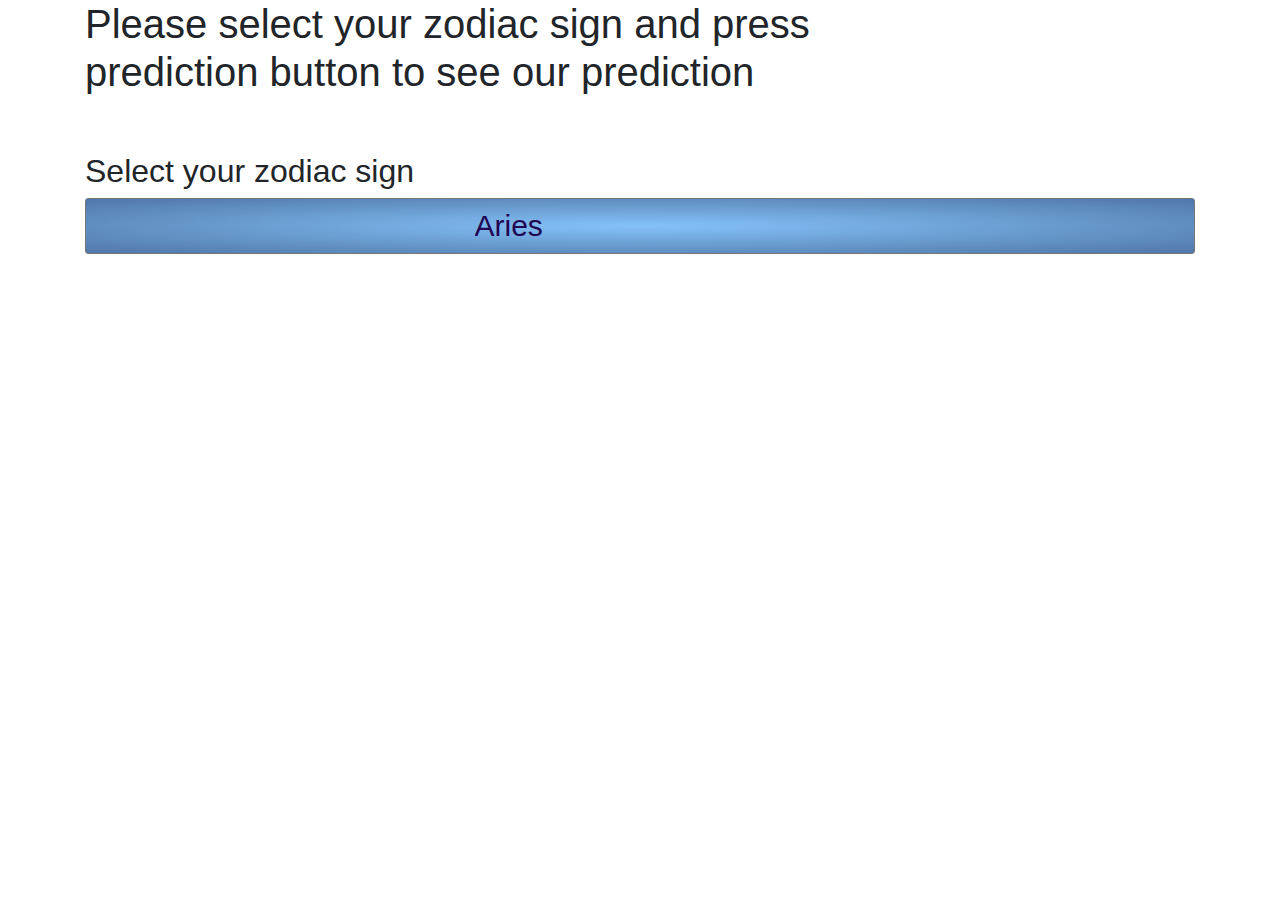
==== predictions.html @ c5c7c6b5 "added prediction json" ====
<!DOCTYPE html>
<html lang="en">
<head>
    <meta charset="UTF-8">
    <meta http-equiv="X-UA-Compatible" content="IE=edge">
    <meta name="viewport" content="width=device-width, initial-scale=1.0">
    <title>See predictions</title>
    <link rel="stylesheet" href="https://maxcdn.bootstrapcdn.com/bootstrap/4.5.2/css/bootstrap.min.css">
    <link rel="stylesheet" href="style.css">
    
</head>
<body>
    <div class="container d-block" id="select">
        <h1>Please select your zodiac sign and press <br>
        prediction button to see our prediction</h1>
        <br>
        <br>
        <h2>Select your zodiac sign</h2>
        <div class="select">
            <select id="standard-select">
              <option>Aries</option>
              <option>Leo</option>
              <option>Sagittarius</option>
              <option>Taurus</option>
              <option>Virgo</option>
              <option>Capricorn</option>
              <option>Gemini</option>
              <option>Libra</option>
              <option>Cancer</option>
              <option>Scorpio</option>
              <option>Pisces</option>
            </select>
            <span class="focus"></span>
      </div>
      
    </div>
    <div class="container d-none" id="afterSubmit">

    </div>
    <script>
        var json = {
      "aries":{
          "love": "we can say that this period will be very beautiful for you. Jupiter and Saturn in an excellent astrological position in the sky throughout the new year confirm a great opportunity for the lonely hearts that they intend to fall in love with. If you are alone in fact the optimism that grows day by day may be the necessary push to get to           know a person you like and this meeting could happen already at the beginning of the           year and despite the bad position in the sky of Mars that makes you unattractive.           Clearly while solitary hearts can make many encounters and have various opportunities           to learn about love very beautiful events can happen to those who already live their           love story and what could happen is very interesting. When Jupiter, in fact, forms an           aspect of sextile with the Sun it offers the possibility of starting to think about buying a           new home where going to live with one's man or woman, offers the possibility of           thinking about the date of marriage  to choose the date to get married, to go and live           in a new home, even to decide to have a child. All these things are possible during the           first months of the new year but the advice is to make such important decisions           between the months of March and April or between those of June and July and that is           when Jupiter and Saturn will also obtain the valid support of Mars that helps make           choices and make important decisions. We need only say something that is not useless.           With the transit of Jupiter you have to be careful about any betrayals, the desire to have           more than one love relationship because you are passing through Aquarius, this Jupiter           could make you think about it. Betraying your sentimental partner in this beautiful           period means ruining all the projects of your love life and therefore paying attention to           the choices you make. Only in rare cases, that is in the cases in which h the crisis in the relationship is very large and perhaps unsolvable, then the transit of Jupiter and Saturn can help to definitively close everything",
           "money": "maybe you are looking for a new job? Aren't you happy with the work you have? Do you want to change cities? The answer to all these questions is in the transit of Jupiter and Saturn but also of Mars, which for many months will be positive and can create numerous opportunities to find a good job, to increase the number of customers if you are self-employed and to have a salary increase within your company or office. This is truly a great year at work and should not be wasted. It is hardly possible to have the support of Jupiter and Saturn together and above all if you intend to start a new professional activity or you want to follow new business and economic paths, here everything can be easier but obviously the commitment must be so much on your part. The best times to act and to try to do job interviews, send resumes or ask for job changes in the same workplace, are those in which the planet Mars will be favorable with your sky and therefore between March and April and between June and July. Many of you will have the desire to abandon old situations and start from scratch with new ideas and the planets will be able to support everything and allow you to realize, slowly, of course, what you want. At the economic level, however, the costs are many, the investments to start a new business are not few to do and therefore you do not believe you can earn immediately because you will have to leave a lot of money. Investments for the purchase of new useful tools for work, money to use to buy a new home or to change cities but under this sky you can have the great fortune of selling something like an apartment or solving legal problems. In fact, the solution could be very close and allow a good bureaucratic agreement to be reached.",
          "luck":"when we talk about luck we usually describe planetary transits like those of Jupiter and Saturn that take place in this new year 2021. Perhaps very few people know that even the planet Saturn can bring very positive events into the life of an individual but these events come from so much effort and sacrifices. We have already mentioned that under this wonderful sky you can resolve any bureaucratic and legal problems by finding excellent solutions, but many of you could receive money in an unexpected way, perhaps for an inheritance, or have a great stroke of luck in the game. Obviously when we talk about gambling we must always be very careful and not spend excessive money because even the best planetary transits do not resolve these terrible vices. Maybe you could dream of some numbers and play a few euros without hoping for big economic winnings. If you want to buy a new car or a new house then the period between March and April is very good, even for the transfer of the furniture and everything you need to buy to furnish the new home. Physically you are very well and if you have had an illness, a health problem in the past during these months you could solve everything thanks to the support of good doctors and excellent care. Optimism and confidence grow within you and also the level of self-esteem that returns to be important and allows you to do a thousand things without feeling excessive fatigue. Traveling would be something to do throughout the year, of course if you can do it because the job almost certainly, but also the family, will often block you. Make small and long journeys to places never seen and different from the one you live in so that your mind can learn about new traditions, populations, different cultures to learn from. Great spirit of initiative, great confidence in yourself and a wonderful period to mature internally"
      }
        
  }
  console.log(json.aries["money"]);
    </script>
</body>
</html>
---- style.css ----
.astro-img{
    width: 100%;
    height: 100%;
}
.head-sec{
    background-color: #080808;
    color: white;
}
.head-heading1{
    font-size: 45px;
    font-weight: 800;
}
.head-paragraph1{
    padding-top: 5%;
    font-size: 22px;
    font-weight: 300;
    padding-bottom: 5%;
}
.btn-getstarted{
    /* https://www.css-gradient.com/ */
    padding: 10px;
    border: 5px solid white;
    border-radius: 10px;
    color: white;
    font-weight: 800;
    background-color: black;


}
.btn-getstarted:hover {
    color: white;
    box-shadow: 1px 1px 3px 3px #8E53F0 ;
    font-size: 17px;
}
.char-con{
    background-color: white;
    color: black;
    border-radius: 10px;
    margin-top: 10px;
}
.round-img{
    border: 5px solid black;
    border-radius: 100%;
    width: 50%;
    height: 50%;
}
.fire{
    background: #E8970B;
background: -webkit-radial-gradient(top right, #E8970B, #262C0C);
background: -moz-radial-gradient(top right, #E8970B, #262C0C);
background: radial-gradient(to bottom left, #E8970B, #262C0C);
}
.air{
    background: #8E53F0;
    background: -webkit-radial-gradient(bottom left, #8E53F0, #262C0C);
    background: -moz-radial-gradient(bottom left, #8E53F0, #262C0C);
    background: radial-gradient(to top right, #8E53F0, #262C0C);
}
.water{
    background: #07C2F0;
background: -webkit-radial-gradient(bottom right, #07C2F0, #262C0C);
background: -moz-radial-gradient(bottom right, #07C2F0, #262C0C);
background: radial-gradient(to top left, #07C2F0, #262C0C);
}
.earth{
    background: #09D92A;
background: -webkit-radial-gradient(top left, #09D92A, #262C0C);
background: -moz-radial-gradient(top left, #09D92A, #262C0C);
background: radial-gradient(to bottom right, #09D92A, #262C0C);
}
.char-head{
    font-size: 50px;
    font-weight: 700;
}
.logo-name{
    color: #BED636;

}
.by{
    color: white;
}
.ys{
    color: #09D92A;
    font-size: 30px;
}
a.hitCounter.badge-done0 {
    background-color: #42b82b !important;
    background-image: url()!important;
    display: inline-block;
    background-repeat: no-repeat;
    color: #ffffff;
    text-decoration: none;
    text-indent: 0px;
    padding: 7px;
    min-width: 90px;
    font-size: 20px;
    background-position: 8px 10px;
}

/* prediction page */
#standard-select {
    appearance: none;
    background: #84C2F9;
    background: -webkit-radial-gradient(center, #84C2F9, #5077A7);
    background: -moz-radial-gradient(center, #84C2F9, #5077A7);
    background: radial-gradient(ellipse at center, #84C2F9, #5077A7);
    border-radius: 3px;
    padding: 4px 4px 5px 35%;
    margin: 0;
    color: #220552;
    width: 100%;
    font-size: 30px;
    cursor: inherit;
    line-height: inherit;
    z-index: 1;

  }

.d-block{
    display: block;
}
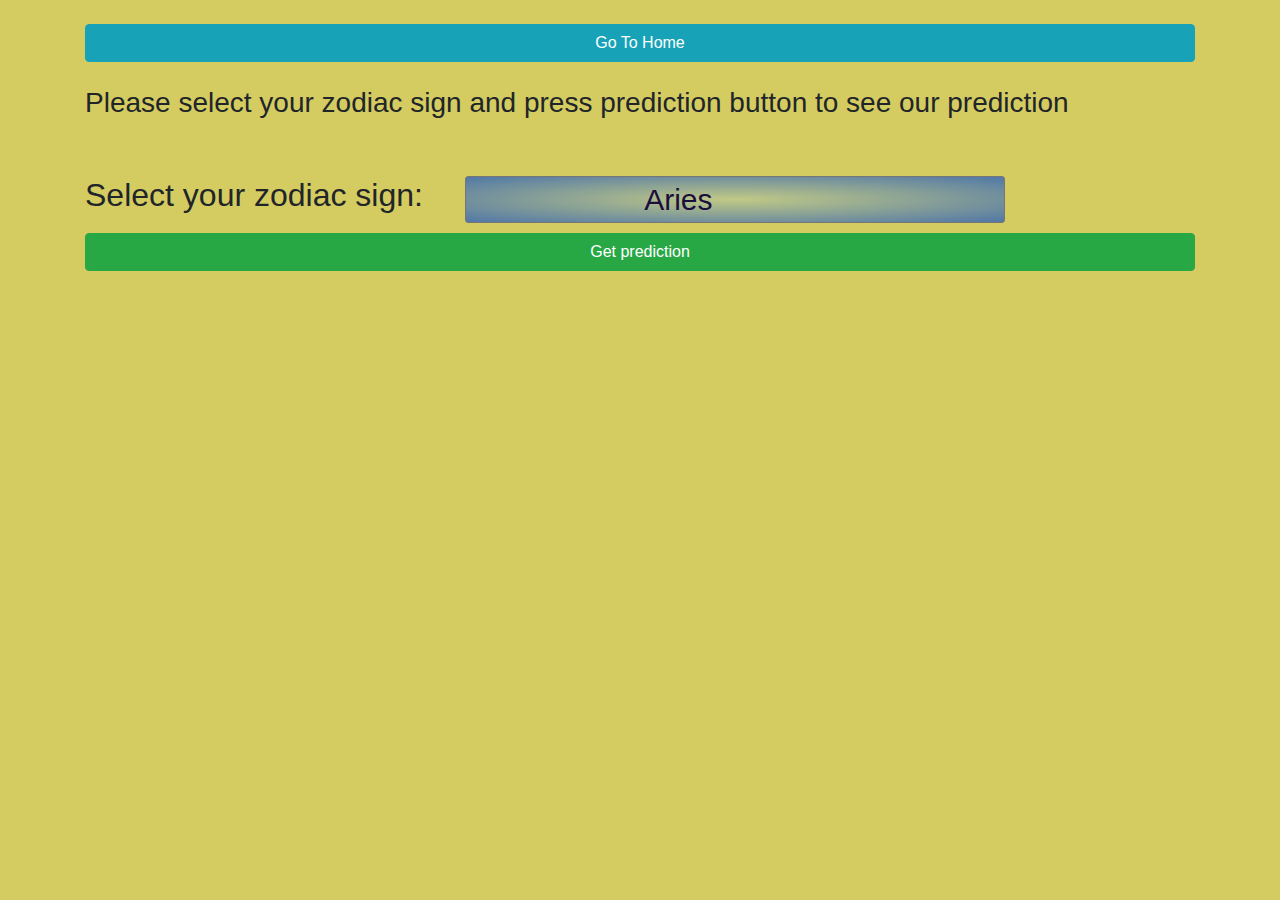
==== commit a6a7eeda: "prediction done" ====
--- a/predictions.html
+++ b/predictions.html
@@ -7,46 +7,210 @@
     <title>See predictions</title>
     <link rel="stylesheet" href="https://maxcdn.bootstrapcdn.com/bootstrap/4.5.2/css/bootstrap.min.css">
     <link rel="stylesheet" href="style.css">
-    
+    <style>
+      body{
+        background-color: rgb(212, 204, 97);
+      }
+    </style>
 </head>
 <body>
-    <div class="container d-block" id="select">
-        <h1>Please select your zodiac sign and press <br>
-        prediction button to see our prediction</h1>
-        <br>
-        <br>
-        <h2>Select your zodiac sign</h2>
-        <div class="select">
-            <select id="standard-select">
-              <option>Aries</option>
-              <option>Leo</option>
-              <option>Sagittarius</option>
-              <option>Taurus</option>
-              <option>Virgo</option>
-              <option>Capricorn</option>
-              <option>Gemini</option>
-              <option>Libra</option>
-              <option>Cancer</option>
-              <option>Scorpio</option>
-              <option>Pisces</option>
-            </select>
-            <span class="focus"></span>
-      </div>
-      
+  <br>
+    <div class="container initial" id="select">
+        <a href="index.html"><button class="btn btn-block btn-info">Go To Home</button></a>
+        <br>
+        <h3>Please select your zodiac sign and press
+        prediction button to see our prediction</h3>
+        <br>
+        <br>
+        <div class="row">
+          <div class="col-sm-4"> 
+            <h2>Select your zodiac sign:</h2>
+          </div>
+          <div class="col-sm-6">
+            <div class="select">
+              <select id="standard-select">
+                  <option>Aries</option>
+                  <option>Leo</option>
+                  <option>Sagittarius</option>
+                  <option>Taurus</option>
+                  <option>Virgo</option>
+                  <option>Capricorn</option>
+                  <option>Aquarius</option>
+                  <option>Gemini</option>
+                  <option>Libra</option>
+                  <option>Cancer</option>
+                  <option>Scorpio</option>
+                  <option>Pisces</option>
+                </select>           
+            </div>
+          </div>
+        </div>
+       
+        
+      <button onclick="get();" class="btn btn-block btn-success mt-t-10">Get prediction</button>
     </div>
-    <div class="container d-none" id="afterSubmit">
-
+    <div class="container clicked" id="afterSubmit">
+      <h2 id="heading"></h2>
+      <a href="index.html"><button class="btn btn-block btn-info">Go To Home</button></a>
+      <br>
+      <h1>Here is our prediction of 2021</h1>
+      <div class="row">
+        
+            <div class="col-sm-12 ">
+              <div class="container con-predict air">
+                <br>
+              <span class="content-head" id="love-name">Love</span>
+              <br><br>
+              <span class="content-main" id="loveCon"></span>
+              <br><br>
+            </div>
+          </div>
+          <div class="col-sm-12 ">
+            <div class="container con-predict  earth">
+              <br>
+            <span class="content-head"  id="money-name">Money</span>
+            <br><br>
+            <span class="content-main" id="moneyCon"></span>
+            <br><br>
+          </div>
+        </div>
+          <div class="col-sm-12 ">
+            <div class="container con-predict fire">
+              <br>
+            <span class="content-head"  id="luck-name">Luck</span>
+            <br><br>
+            <span class="content-main" id="luckCon"></span>
+            <br><br>
+          </div>
+        </div>   
+        <br>  
+        <br>
+      <button class="btn btn-block btn-primary mt-t-10" onclick="back();">Go back</button>
+   
+   </div>
     </div>
     <script>
-        var json = {
-      "aries":{
-          "love": "we can say that this period will be very beautiful for you. Jupiter and Saturn in an excellent astrological position in the sky throughout the new year confirm a great opportunity for the lonely hearts that they intend to fall in love with. If you are alone in fact the optimism that grows day by day may be the necessary push to get to           know a person you like and this meeting could happen already at the beginning of the           year and despite the bad position in the sky of Mars that makes you unattractive.           Clearly while solitary hearts can make many encounters and have various opportunities           to learn about love very beautiful events can happen to those who already live their           love story and what could happen is very interesting. When Jupiter, in fact, forms an           aspect of sextile with the Sun it offers the possibility of starting to think about buying a           new home where going to live with one's man or woman, offers the possibility of           thinking about the date of marriage  to choose the date to get married, to go and live           in a new home, even to decide to have a child. All these things are possible during the           first months of the new year but the advice is to make such important decisions           between the months of March and April or between those of June and July and that is           when Jupiter and Saturn will also obtain the valid support of Mars that helps make           choices and make important decisions. We need only say something that is not useless.           With the transit of Jupiter you have to be careful about any betrayals, the desire to have           more than one love relationship because you are passing through Aquarius, this Jupiter           could make you think about it. Betraying your sentimental partner in this beautiful           period means ruining all the projects of your love life and therefore paying attention to           the choices you make. Only in rare cases, that is in the cases in which h the crisis in the relationship is very large and perhaps unsolvable, then the transit of Jupiter and Saturn can help to definitively close everything",
-           "money": "maybe you are looking for a new job? Aren't you happy with the work you have? Do you want to change cities? The answer to all these questions is in the transit of Jupiter and Saturn but also of Mars, which for many months will be positive and can create numerous opportunities to find a good job, to increase the number of customers if you are self-employed and to have a salary increase within your company or office. This is truly a great year at work and should not be wasted. It is hardly possible to have the support of Jupiter and Saturn together and above all if you intend to start a new professional activity or you want to follow new business and economic paths, here everything can be easier but obviously the commitment must be so much on your part. The best times to act and to try to do job interviews, send resumes or ask for job changes in the same workplace, are those in which the planet Mars will be favorable with your sky and therefore between March and April and between June and July. Many of you will have the desire to abandon old situations and start from scratch with new ideas and the planets will be able to support everything and allow you to realize, slowly, of course, what you want. At the economic level, however, the costs are many, the investments to start a new business are not few to do and therefore you do not believe you can earn immediately because you will have to leave a lot of money. Investments for the purchase of new useful tools for work, money to use to buy a new home or to change cities but under this sky you can have the great fortune of selling something like an apartment or solving legal problems. In fact, the solution could be very close and allow a good bureaucratic agreement to be reached.",
-          "luck":"when we talk about luck we usually describe planetary transits like those of Jupiter and Saturn that take place in this new year 2021. Perhaps very few people know that even the planet Saturn can bring very positive events into the life of an individual but these events come from so much effort and sacrifices. We have already mentioned that under this wonderful sky you can resolve any bureaucratic and legal problems by finding excellent solutions, but many of you could receive money in an unexpected way, perhaps for an inheritance, or have a great stroke of luck in the game. Obviously when we talk about gambling we must always be very careful and not spend excessive money because even the best planetary transits do not resolve these terrible vices. Maybe you could dream of some numbers and play a few euros without hoping for big economic winnings. If you want to buy a new car or a new house then the period between March and April is very good, even for the transfer of the furniture and everything you need to buy to furnish the new home. Physically you are very well and if you have had an illness, a health problem in the past during these months you could solve everything thanks to the support of good doctors and excellent care. Optimism and confidence grow within you and also the level of self-esteem that returns to be important and allows you to do a thousand things without feeling excessive fatigue. Traveling would be something to do throughout the year, of course if you can do it because the job almost certainly, but also the family, will often block you. Make small and long journeys to places never seen and different from the one you live in so that your mind can learn about new traditions, populations, different cultures to learn from. Great spirit of initiative, great confidence in yourself and a wonderful period to mature internally"
-      }
-        
-  }
-  console.log(json.aries["money"]);
+        var url = "https://yuvaraj-2001.github.io/astrobyzodiac/astro.json";
+        function get() {
+          document.querySelectorAll('.initial')[0].style.display = 'none';
+          document.querySelectorAll('.clicked')[0].style.display = 'block';
+          var select = document.getElementById("standard-select").value;
+          
+          var xhttp = new XMLHttpRequest();
+          xhttp.open("GET", url, true);
+          xhttp.send();
+          xhttp.onreadystatechange = function() {
+            if (this.readyState == 4 && this.status == 200) {
+              var jjsone = this.responseText;
+              debugger
+              var myJSON = JSON.parse(jjsone);
+              
+              console.log(myJSON);
+              if(select == "Aries"){
+                document.getElementById("love-name").innerHTML = "Love - " + myJSON.Aries.name;
+                document.getElementById("money-name").innerHTML = "Money - " + myJSON.Aries.name;
+                document.getElementById("luck-name").innerHTML = "Luck - " + myJSON.Aries.name;
+                document.getElementById("loveCon").innerHTML = myJSON.Aries.love;
+                document.getElementById("moneyCon").innerHTML = myJSON.Aries.money;
+                document.getElementById("luckCon").innerHTML = myJSON.Aries.luck;
+              } if(select == "Sagittarius"){
+                document.getElementById("love-name").innerHTML = "Love - " + myJSON.Sagittarius.name;
+                document.getElementById("money-name").innerHTML = "Money - " + myJSON.Sagittarius.name;
+                document.getElementById("luck-name").innerHTML = "Luck - " + myJSON.Sagittarius.name;
+                document.getElementById("loveCon").innerHTML = myJSON.Sagittarius.love;
+                document.getElementById("moneyCon").innerHTML = myJSON.Sagittarius.money;
+                document.getElementById("luckCon").innerHTML = myJSON.Sagittarius.luck;
+              }else if(select == "Taurus"){
+                document.getElementById("love-name").innerHTML = "Love - " + myJSON.Taurus.name;
+                document.getElementById("money-name").innerHTML = "Money - " + myJSON.Taurus.name;
+                document.getElementById("luck-name").innerHTML = "Luck - " + myJSON.Taurus.name;
+                document.getElementById("loveCon").innerHTML = myJSON.Taurus.love;
+                document.getElementById("moneyCon").innerHTML = myJSON.Taurus.money;
+                document.getElementById("luckCon").innerHTML = myJSON.Taurus.luck;
+              
+              }else if(select == "Virgo"){
+                document.getElementById("love-name").innerHTML = "Love - " + myJSON.Virgo.name;
+                document.getElementById("money-name").innerHTML = "Money - " + myJSON.Virgo.name;
+                document.getElementById("luck-name").innerHTML = "Luck - " + myJSON.Virgo.name;
+                document.getElementById("loveCon").innerHTML = myJSON.Virgo.love;
+                document.getElementById("moneyCon").innerHTML = myJSON.Virgo.money;
+                document.getElementById("luckCon").innerHTML = myJSON.Virgo.luck;
+              }else if(select == "Leo"){
+                document.getElementById("love-name").innerHTML = "Love - " + myJSON.Leo.name;
+                document.getElementById("money-name").innerHTML = "Money - " + myJSON.Leo.name;
+                document.getElementById("luck-name").innerHTML = "Luck - " + myJSON.Leo.name;
+                document.getElementById("loveCon").innerHTML = myJSON.Leo.love;
+                document.getElementById("moneyCon").innerHTML = myJSON.Leo.money;
+                document.getElementById("luckCon").innerHTML = myJSON.Leo.luck;
+              
+              }else if(select == "Capricon"){
+                document.getElementById("love-name").innerHTML = "Love - " + myJSON.Capricon.name;
+                document.getElementById("money-name").innerHTML = "Money - " + myJSON.Capricon.name;
+                document.getElementById("luck-name").innerHTML = "Luck - " + myJSON.Capricon.name;
+                document.getElementById("loveCon").innerHTML = myJSON.Capricon.love;
+                document.getElementById("moneyCon").innerHTML = myJSON.Capricon.money;
+                document.getElementById("luckCon").innerHTML = myJSON.Capricon.luck;
+              
+              }else if(select == "Gemini"){
+                document.getElementById("love-name").innerHTML = "Love - " + myJSON.Gemini.name;
+                document.getElementById("money-name").innerHTML = "Money - " + myJSON.Gemini.name;
+                document.getElementById("luck-name").innerHTML = "Luck - " + myJSON.Gemini.name;
+                document.getElementById("loveCon").innerHTML = myJSON.Gemini.love;
+                document.getElementById("moneyCon").innerHTML = myJSON.Gemini.money;
+                document.getElementById("luckCon").innerHTML = myJSON.Gemini.luck;
+              
+              }else if(select == "Aquarius"){
+                document.getElementById("love-name").innerHTML = "Love - " + myJSON.Aquarius.name;
+                document.getElementById("money-name").innerHTML = "Money - " + myJSON.Aquarius.name;
+                document.getElementById("luck-name").innerHTML = "Luck - " + myJSON.Aquarius.name;
+                document.getElementById("loveCon").innerHTML = myJSON.Aquarius.love;
+                document.getElementById("moneyCon").innerHTML = myJSON.Aquarius.money;
+                document.getElementById("luckCon").innerHTML = myJSON.Aquarius.luck;
+              
+              }else if(select == "Libra"){
+                document.getElementById("love-name").innerHTML = "Love - " + myJSON.Libra.name;
+                document.getElementById("money-name").innerHTML = "Money - " + myJSON.Libra.name;
+                document.getElementById("luck-name").innerHTML = "Luck - " + myJSON.Libra.name;
+                document.getElementById("loveCon").innerHTML = myJSON.Libra.love;
+                document.getElementById("moneyCon").innerHTML = myJSON.Libra.money;
+                document.getElementById("luckCon").innerHTML = myJSON.Libra.luck;
+              
+              }else if(select == "Cancer"){
+                document.getElementById("love-name").innerHTML = "Love - " + myJSON.Cancer.name;
+                document.getElementById("money-name").innerHTML = "Money - " + myJSON.Cancer.name;
+                document.getElementById("luck-name").innerHTML = "Luck - " + myJSON.Cancer.name;
+                document.getElementById("loveCon").innerHTML = myJSON.Cancer.love;
+                document.getElementById("moneyCon").innerHTML = myJSON.Cancer.money;
+                document.getElementById("luckCon").innerHTML = myJSON.Cancer.luck;
+              
+              }else if(select == "Scorpio"){
+                document.getElementById("love-name").innerHTML = "Love - " + myJSON.Scorpio.name;
+                document.getElementById("money-name").innerHTML = "Money - " + myJSON.Scorpio.name;
+                document.getElementById("luck-name").innerHTML = "Luck - " + myJSON.Scorpio.name;
+                document.getElementById("loveCon").innerHTML = myJSON.Scorpio.love;
+                document.getElementById("moneyCon").innerHTML = myJSON.Scorpio.money;
+                document.getElementById("luckCon").innerHTML = myJSON.Scorpio.luck;
+              
+              }else if(select == "Pisces"){
+                document.getElementById("love-name").innerHTML = "Love - " + myJSON.Pisces.name;
+                document.getElementById("money-name").innerHTML = "Money - " + myJSON.Pisces.name;
+                document.getElementById("luck-name").innerHTML = "Luck - " + myJSON.Pisces.name;
+                document.getElementById("loveCon").innerHTML = myJSON.Pisces.love;
+                document.getElementById("moneyCon").innerHTML = myJSON.Pisces.money;
+                document.getElementById("luckCon").innerHTML = myJSON.Pisces.luck;
+              
+              }
+              // document.getElementById("demo").innerHTML =
+              // this.responseText;
+            }
+          };
+             
+        }
+function back(){
+  
+  document.querySelectorAll('.initial')[0].style.display = 'block';
+  document.querySelectorAll('.clicked')[0].style.display = 'none';
+}
     </script>
 </body>
 </html>--- a/style.css
+++ b/style.css
@@ -103,11 +103,11 @@
     background: #84C2F9;
     background: -webkit-radial-gradient(center, #84C2F9, #5077A7);
     background: -moz-radial-gradient(center, #84C2F9, #5077A7);
-    background: radial-gradient(ellipse at center, #84C2F9, #5077A7);
+    background: radial-gradient(ellipse at center, #84c2f93d, #5077a7);
     border-radius: 3px;
-    padding: 4px 4px 5px 35%;
+    padding: 0px 0px 0px 33%;
     margin: 0;
-    color: #220552;
+    color: #1b0e3c;
     width: 100%;
     font-size: 30px;
     cursor: inherit;
@@ -116,6 +116,25 @@
 
   }
 
-.d-block{
+.initial{
     display: block;
+}
+.content-head{
+    color: white;
+    font-size: 25px;
+    font-weight: 900;
+}
+.con-predict{
+    border-radius: 10px;
+    margin-top: 10px;
+}
+.mt-t-10{
+    margin-top: 10px;
+}
+.content-main{
+    color: white;
+    font-size: 18px;
+}
+.clicked{
+    display: none;
 }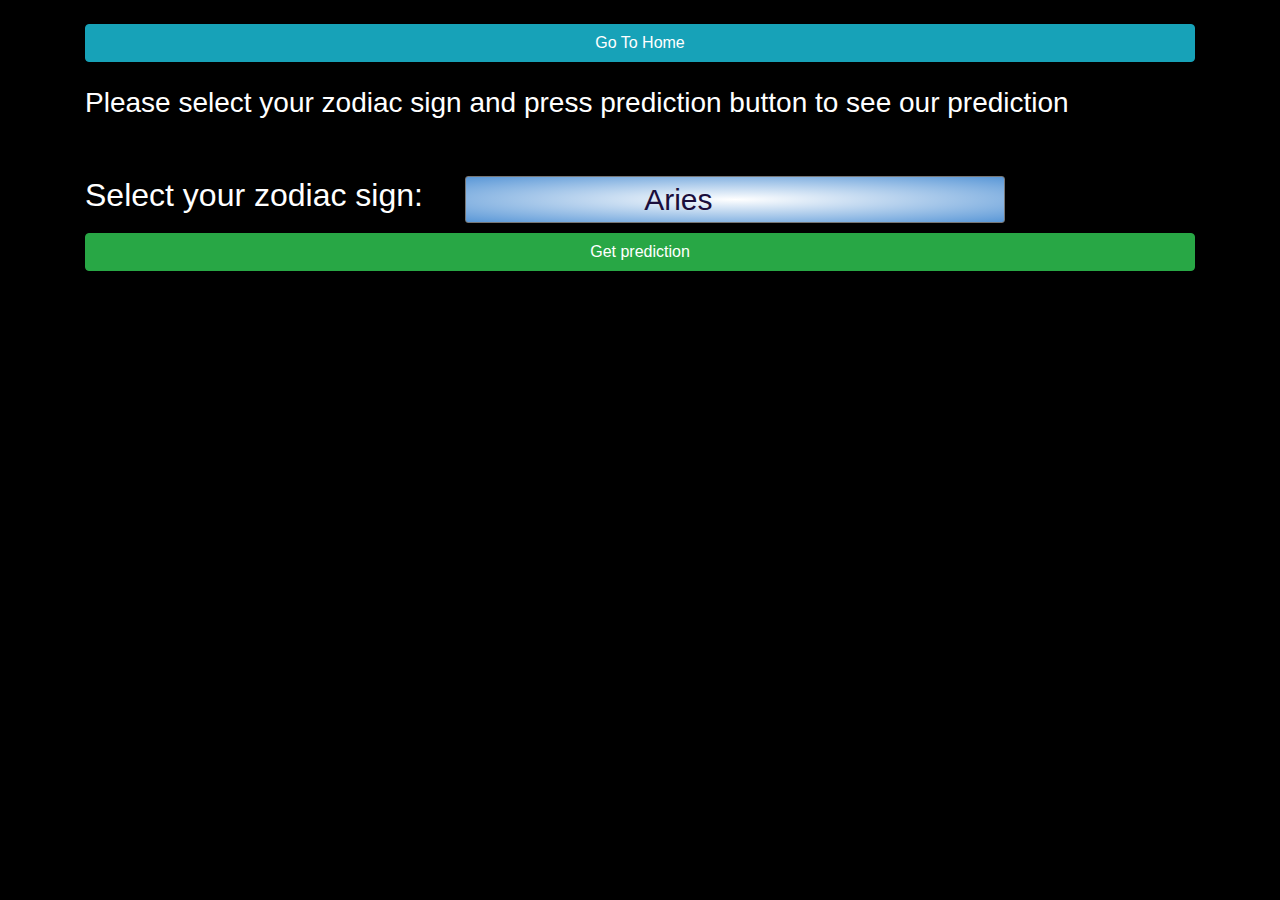
==== commit d39a0cc4: "prediction" ====
--- a/predictions.html
+++ b/predictions.html
@@ -9,7 +9,16 @@
     <link rel="stylesheet" href="style.css">
     <style>
       body{
-        background-color: rgb(212, 204, 97);
+        background-color: black;
+      }
+      h1{
+        color: white;
+      }
+      h2{
+        color: white;
+      }
+      h3{
+        color: white;
       }
     </style>
 </head>
--- a/style.css
+++ b/style.css
@@ -103,7 +103,7 @@
     background: #84C2F9;
     background: -webkit-radial-gradient(center, #84C2F9, #5077A7);
     background: -moz-radial-gradient(center, #84C2F9, #5077A7);
-    background: radial-gradient(ellipse at center, #84c2f93d, #5077a7);
+    background: radial-gradient(ellipse at center, #ffffff, #5997d7);
     border-radius: 3px;
     padding: 0px 0px 0px 33%;
     margin: 0;
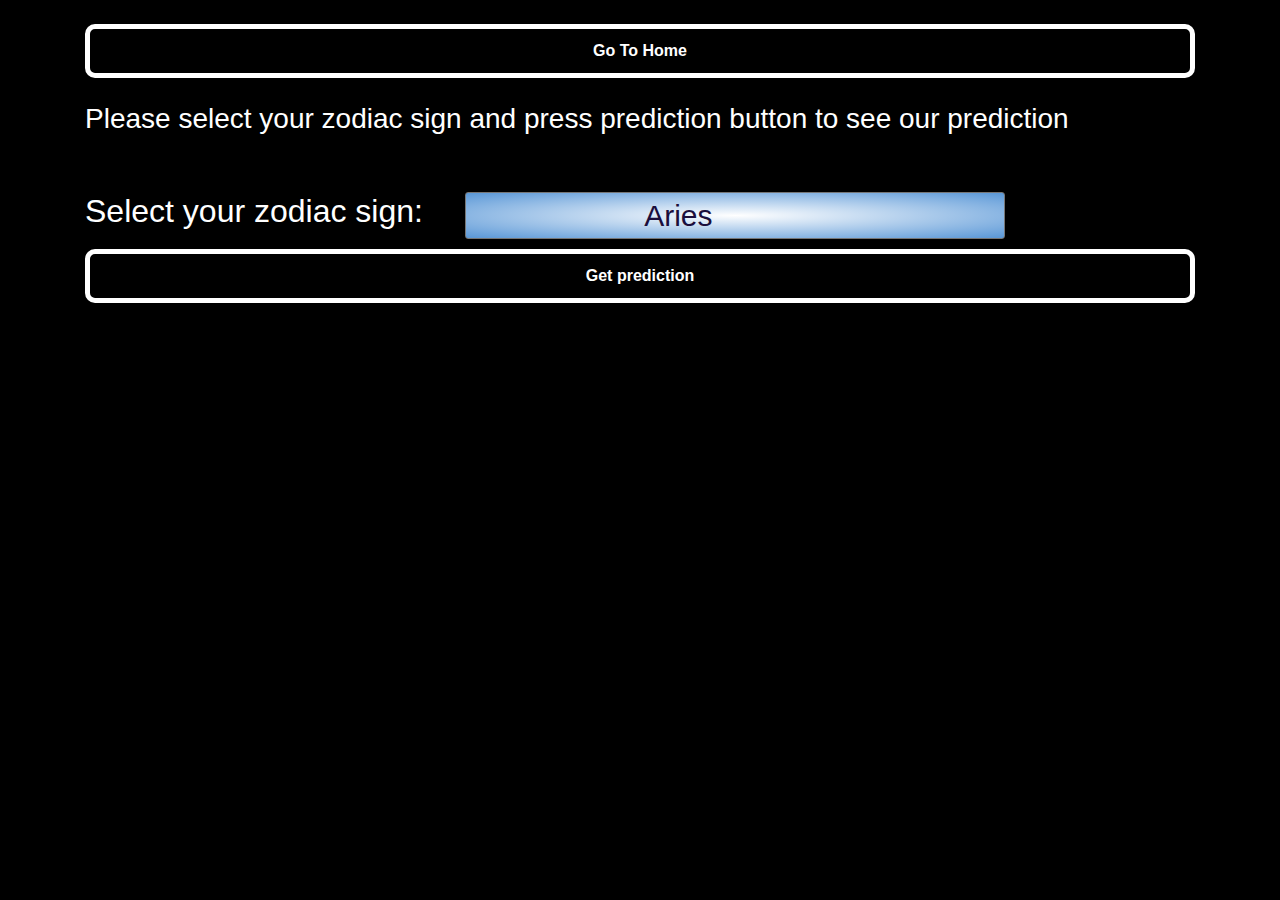
==== commit 4997236a: "complet" ====
--- a/predictions.html
+++ b/predictions.html
@@ -25,7 +25,7 @@
 <body>
   <br>
     <div class="container initial" id="select">
-        <a href="index.html"><button class="btn btn-block btn-info">Go To Home</button></a>
+        <a href="index.html"><button class="btn btn-block btn-getstarted">Go To Home</button></a>
         <br>
         <h3>Please select your zodiac sign and press
         prediction button to see our prediction</h3>
@@ -56,11 +56,11 @@
         </div>
        
         
-      <button onclick="get();" class="btn btn-block btn-success mt-t-10">Get prediction</button>
+      <button onclick="get();" class="btn btn-block btn-getstarted mt-t-10">Get prediction</button>
     </div>
     <div class="container clicked" id="afterSubmit">
       <h2 id="heading"></h2>
-      <a href="index.html"><button class="btn btn-block btn-info">Go To Home</button></a>
+      <a href="index.html"><button class="btn btn-block btn-getstarted">Go To Home</button></a>
       <br>
       <h1>Here is our prediction of 2021</h1>
       <div class="row">
@@ -94,7 +94,10 @@
         </div>   
         <br>  
         <br>
-      <button class="btn btn-block btn-primary mt-t-10" onclick="back();">Go back</button>
+      <div class="container">
+        <button class="btn btn-block btn-getstarted mt-t-10" onclick="back();">Go back</button>
+        <br>
+      </div>
    
    </div>
     </div>
